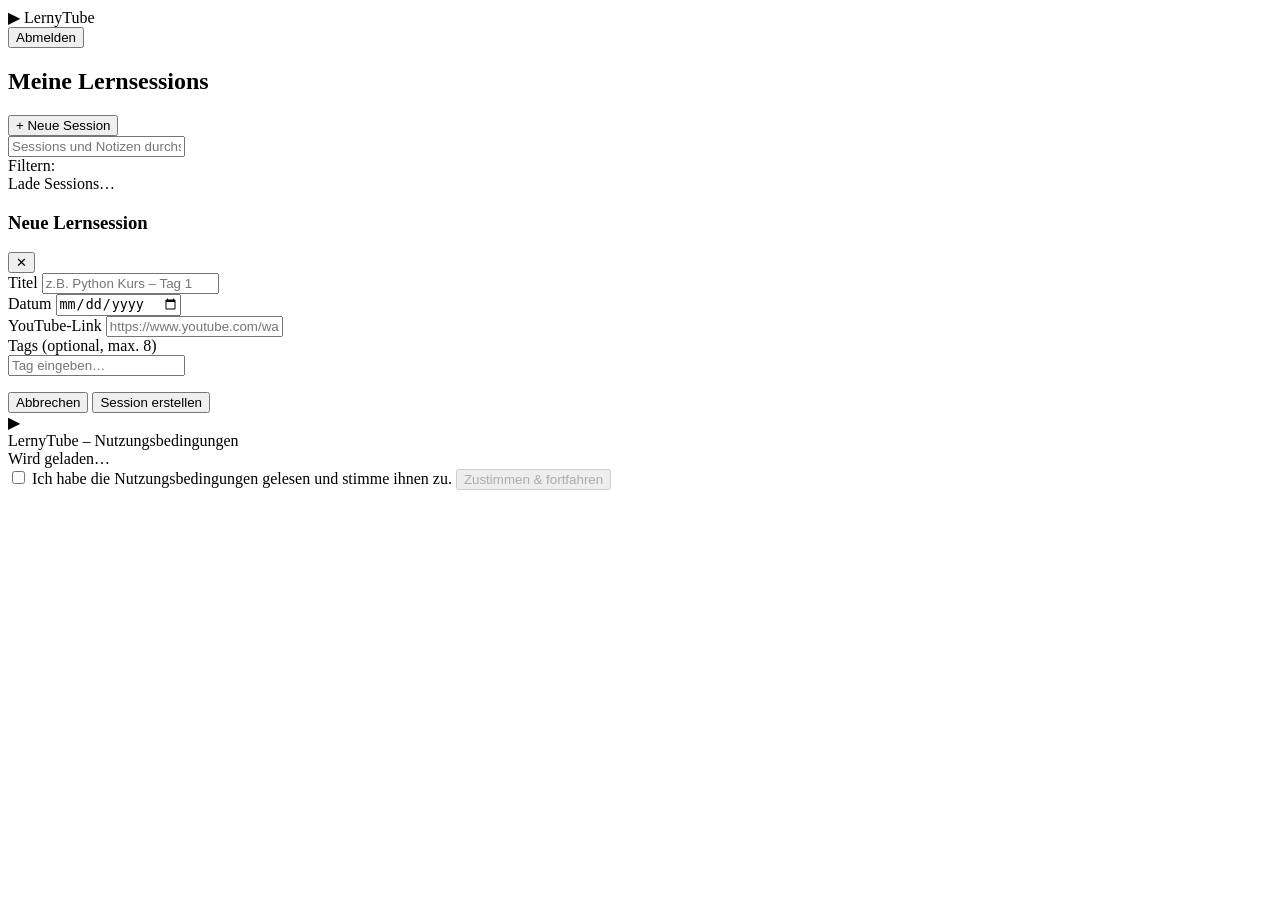
==== backend/static/dashboard.html @ c58a0fc9 "Initial release: LernyTube – Lernvideo-Plattform mit Snapshots FastAPI + MongoDB + YouTube IFrame AP" ====
<!DOCTYPE html>
<html lang="de">
<head>
  <meta charset="UTF-8">
  <meta name="viewport" content="width=device-width, initial-scale=1.0">
  <title>LernyTube – Meine Sessions</title>
  <link rel="stylesheet" href="/static/css/style.css?v=1775335446">
</head>
<body class="app-page">

  <header class="app-header">
    <div class="header-left">
      <span class="logo-icon-wrap small">▶</span>
      <span class="header-title">LernyTube</span>
    </div>
    <div class="header-right">
      <span id="username-display" class="username-badge"></span>
      <button class="btn-ghost" onclick="logout()">Abmelden</button>
    </div>
  </header>

  <main class="dashboard-main">
    <div class="dashboard-top">
      <h2>Meine Lernsessions</h2>
      <button class="btn-primary" onclick="openModal()">+ Neue Session</button>
    </div>

    <div class="search-wrap">
      <input
        type="text"
        id="search-input"
        placeholder="Sessions und Notizen durchsuchen..."
        oninput="filterSessions(this.value)"
      >
    </div>

    <!-- Tag-Filterleiste (erscheint sobald Tags vorhanden) -->
    <div id="tag-filter-bar" class="tag-filter-bar hidden">
      <span class="tag-filter-label">Filtern:</span>
      <div id="tag-filter-chips" class="tag-filter-chips"></div>
    </div>

    <div id="sessions-grid" class="sessions-grid">
      <div class="loading-state">Lade Sessions…</div>
    </div>

    <!-- Snapshot-Suchergebnisse (nur sichtbar während aktiver Suche) -->
    <div id="snapshot-results" class="hidden"></div>
  </main>

  <!-- Modal: Neue Session -->
  <div id="modal-overlay" class="modal-overlay hidden" onclick="closeModal()"></div>
  <div id="new-session-modal" class="modal hidden">
    <div class="modal-header">
      <h3>Neue Lernsession</h3>
      <button class="btn-icon" onclick="closeModal()">✕</button>
    </div>
    <form onsubmit="createSession(event)">
      <div class="form-group">
        <label>Titel</label>
        <input type="text" id="session-title" required placeholder="z.B. Python Kurs – Tag 1">
      </div>
      <div class="form-group">
        <label>Datum</label>
        <input type="date" id="session-date" required>
      </div>
      <div class="form-group">
        <label>YouTube-Link</label>
        <input type="text" id="session-video-url" required placeholder="https://www.youtube.com/watch?v=...">
      </div>

      <!-- Tag-Eingabe -->
      <div class="form-group">
        <label>Tags <span class="form-optional">(optional, max. 8)</span></label>
        <div class="tag-input-wrap" id="tag-input-wrap" onclick="document.getElementById('tag-text').focus()">
          <div id="tag-badges-input" class="tag-badges-input"></div>
          <input
            type="text"
            id="tag-text"
            class="tag-text-field"
            placeholder="Tag eingeben…"
            autocomplete="off"
            oninput="onTagInput(this.value)"
            onkeydown="onTagKeydown(event)"
            onfocus="showTagSuggestions(this.value)"
            onblur="hideTagSuggestions()"
          >
        </div>
        <div id="tag-suggestions" class="tag-suggestions hidden"></div>
      </div>

      <p id="session-error" class="error-msg hidden"></p>
      <div class="modal-actions">
        <button type="button" class="btn-ghost" onclick="closeModal()">Abbrechen</button>
        <button type="submit" class="btn-primary">Session erstellen</button>
      </div>
    </form>
  </div>


  <!-- Modal: Nutzungsbedingungen (nicht schließbar) -->
  <div id="tosModal" class="tos-modal hidden">
    <div class="tos-modal-box">
      <div class="tos-modal-header">
        <div class="brand-icon-small">&#9654;</div>
        <span>LernyTube &ndash; Nutzungsbedingungen</span>
      </div>
      <div class="tos-modal-body" id="tos-content">
        <div class="tos-loading">Wird geladen&hellip;</div>
      </div>
      <div class="tos-modal-footer">
        <label class="tos-checkbox-wrap">
          <input type="checkbox" id="tos-checkbox" onchange="document.getElementById('tos-accept-btn').disabled=!this.checked">
          Ich habe die Nutzungsbedingungen gelesen und stimme ihnen zu.
        </label>
        <button id="tos-accept-btn" class="btn-primary" disabled onclick="acceptTos()">
          Zustimmen &amp; fortfahren
        </button>
      </div>
    </div>
  </div>

  <script src="/static/js/api.js?v=1775335446"></script>
  <script src="/static/js/dashboard.js?v=1775335446"></script>
</body>
</html>
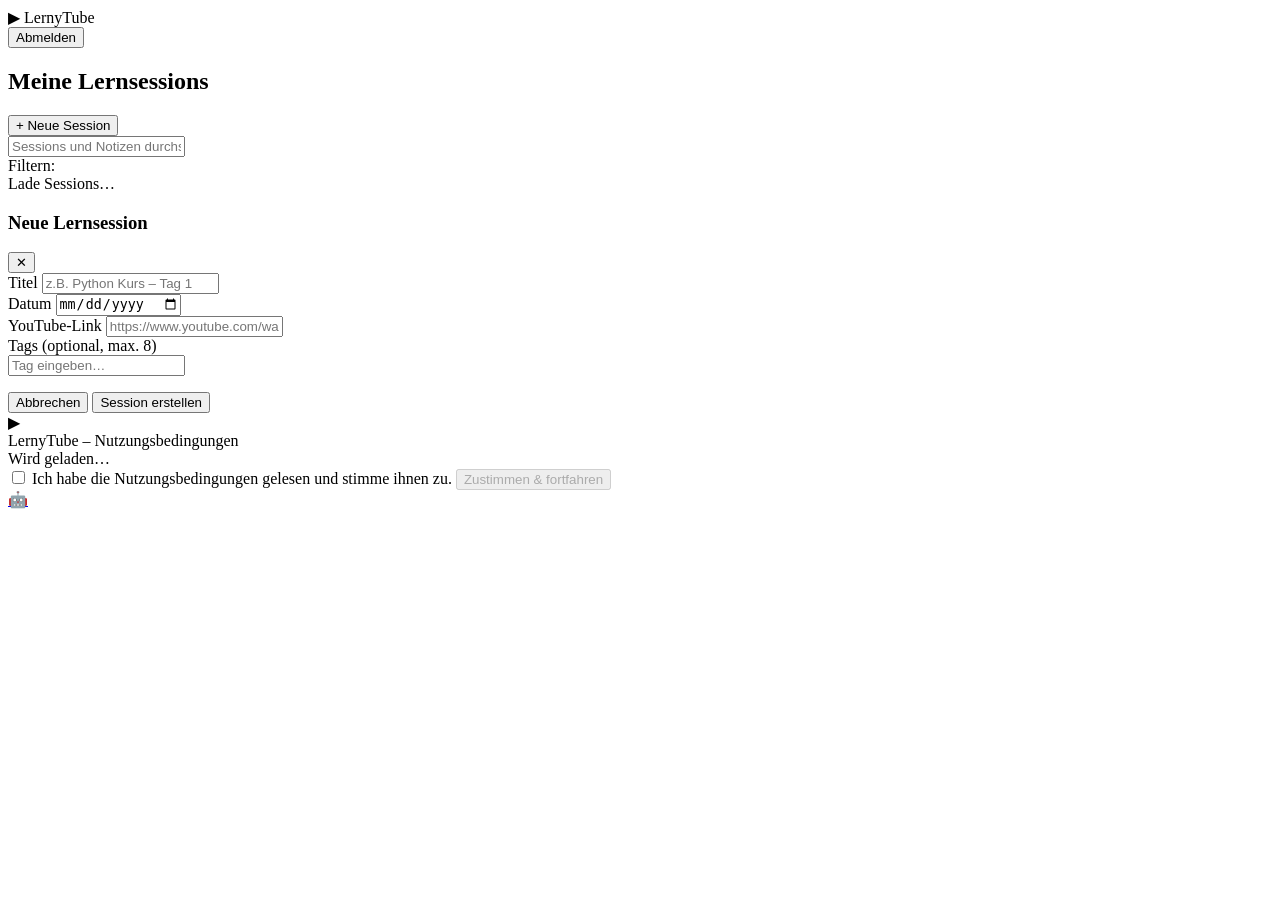
==== commit fcd9f79a: "KI-Kennzeichnung: Footer-Hinweis + Ecken-Badge auf allen Seiten Gesetzliche Kennzeichnungspflicht fü" ====
--- a/backend/static/dashboard.html
+++ b/backend/static/dashboard.html
@@ -4,7 +4,7 @@
   <meta charset="UTF-8">
   <meta name="viewport" content="width=device-width, initial-scale=1.0">
   <title>LernyTube – Meine Sessions</title>
-  <link rel="stylesheet" href="/static/css/style.css?v=1775335446">
+  <link rel="stylesheet" href="/static/css/style.css?v=20260805">
 </head>
 <body class="app-page">
 
@@ -120,6 +120,8 @@
     </div>
   </div>
 
+  <a href="/#ki-hinweis" class="ki-badge" title="Diese Inhalte werden durch KI erstellt" aria-label="Hinweis: KI-generierte Inhalte">🤖</a>
+
   <script src="/static/js/api.js?v=1775335446"></script>
   <script src="/static/js/dashboard.js?v=1775335446"></script>
 </body>
